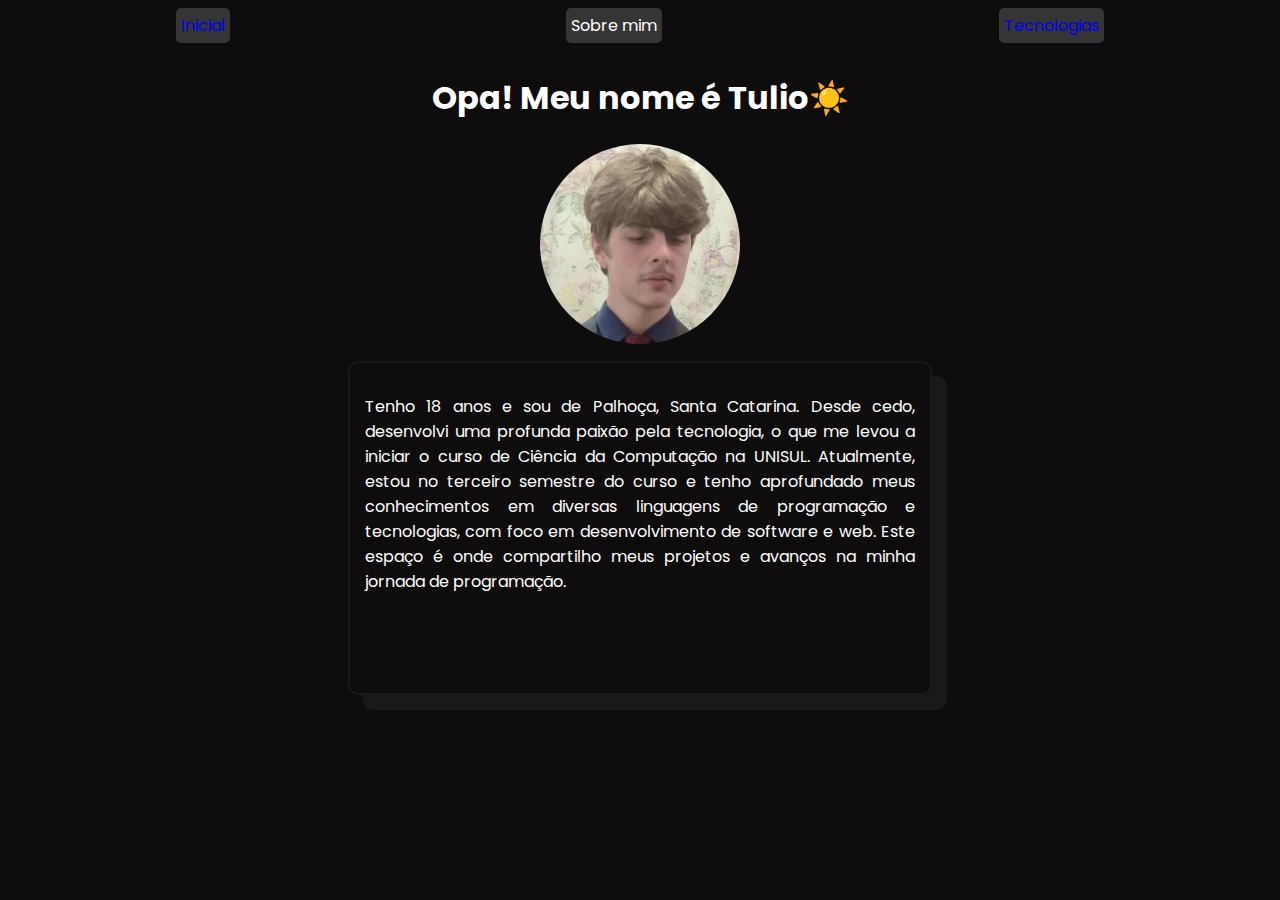
==== index.html @ c088fc78 "DevTree-Tulio" ====
<!DOCTYPE html>
<html lang="pt-br">
<head>
    <meta charset="UTF-8">
    <meta name="viewport" content="width=device-width, initial-scale=1.0">
    <title>Estudos</title>
    <link rel="stylesheet" href="style.css">
</head>
<body>
    
    <div class="cabecalho">
            <div class="item"><a href="index.html">Inicial</a></div>
            <div class="item"><a href="">Sobre mim</a></div>
            <div class="item"><a href="tecnologias.html">Tecnologias</a></div>
    </div>
    

    <div class="apresentacao">
        <div class="titulo">
            <h1>Opa! Meu nome é Tulio☀️</h1>
            <div class="avatar"><img src="assets/photo.jpg" alt="avatar" width="200" height="200"></div>
        </div>
    </div>
        <div class="texto">
            <p>Tenho 18 anos e sou de Palhoça, Santa Catarina. Desde cedo, desenvolvi uma profunda paixão pela tecnologia, o que me levou a iniciar o curso de Ciência da Computação na UNISUL. Atualmente, estou no terceiro semestre do curso e tenho aprofundado meus conhecimentos em diversas linguagens de programação e tecnologias, com foco em desenvolvimento de software e web. Este espaço é onde compartilho meus projetos e avanços na minha jornada de programação.</p>
        </div>
    </div>
    <!--<div class="btn">
        <label class="switch">
            <input type="checkbox" onclick="toggleMode()">
            <span class="slider round"></span>
        </label>
    </div>-->
    <script src="index.js"></script>
</body>
</html>
---- style.css ----
@import url('https://fonts.googleapis.com/css2?family=Poppins:ital,wght@0,100;0,200;0,300;0,400;0,500;0,600;0,700;0,800;0,900;1,100;1,200;1,300;1,400;1,500;1,600;1,700;1,800;1,900&display=swap');

*{
    text-decoration: none;
    font-family: Poppins;
}

:root{
    --preto-background: rgb(14, 12, 12);
    --branco-texto: white;
    --branco-itens: white;
    --cinza-escuro-itens: rgb(53, 53, 53);
    --branco-item-hover: white;
    --preto-fonte-item-hover: rgb(14, 12, 12);
    --preto-fundo-texto: rgb(14, 12, 12);
    --preto-borda-texto: rgb(26, 25, 25);
    --preto-sombra-texto: rgb(26, 25, 25);
    --preto-fundo-tecnologias: rgb(14, 12, 12);
    --preto-borda-tecnologias: rgb(26, 25, 25);
    --preto-sombra-tecnologias: rgb(26, 25, 25);
}

.light{
        --preto-background: rgb(255, 255, 255);
        --branco-texto: rgb(14, 12, 12);
        --branco-itens: rgb(14, 12, 12);
        --cinza-escuro-itens: rgb(243, 235, 235);
        --branco-item-hover: rgb(14, 12, 12);
        --preto-fonte-item-hover: white;
        --preto-fundo-texto: white;
        --preto-borda-texto: rgb(243, 235, 235);
        --preto-sombra-texto: rgb(243, 235, 235);
        --preto-fundo-tecnologias: white;
        --preto-borda-tecnologias: rgb(243, 235, 235);
        --preto-sombra-tecnologias: rgb(243, 235, 235);
    }


.light{
    color-scheme: light;
}

.btn{
    display: flex;
    margin: auto;
    padding: 100px;

}

.switch{
    position: relative;
    display: inline-block;
    width: 60px;
    height: 34px;
    
  }
  
  .switch input{ 
    opacity: 0;
    width: 0;
    height: 0;
  }
  
  .slider{
    position: absolute;
    cursor: pointer;
    top: 0;
    left: 0;
    right: 0;
    bottom: 0;
    background-color: rgb(173, 151, 151);
    -webkit-transition: .4s;
    transition: .4s;
  }
  
  .slider:before{
    position: absolute;
    content: "";
    height: 26px;
    width: 26px;
    left: 4px;
    bottom: 4px;
    background-color: white;
    -webkit-transition: .4s;
    transition: .4s;
  }
  
  input:checked + .slider{
    background-color: rgb(243, 235, 235);
  }
  
  input:focus + .slider{
    box-shadow: 0 0 1px rgb(243, 235, 235);
  }
  
  input:checked + .slider:before{
    -webkit-transform: translateX(26px);
    -ms-transform: translateX(26px);
    transform: translateX(26px);
  }
  
  .slider.round{
    border-radius: 34px;
  }
  
  .slider.round:before{
    border-radius: 50%;
  }

html{
    color-scheme: light dark;
}

body{
    background-color: var(--preto-background);
    color: var(--branco-texto);
    text-decoration: none;
}

a:visited{
    color:inherit;
}

.cabecalho{
    display: flex;
    justify-content: space-around;
}

.item{
    /*padding: 2px;
    align-items: center;
    margin: 10px;*/
    transition: 0.3s;
    color: var(--branco-itens);
    background-color: var(--cinza-escuro-itens);
    padding: 5px;
    border-radius: 5px;
}

.item:hover{
    background-color: var(--branco-item-hover);
    color: var(--preto-fonte-item-hover);
    transition: 0.3s;
    scale: 1.1;
}

.apresentacao{
    display: flex;
    margin: 10px;
    justify-content: center;
}

.titulo{
    display: flex;
    flex-direction: column;
}

.avatar{
    margin: auto;
}

img{
    border-radius: 100px;
    transition: 0.3s;
}

img:hover{
    scale: 1.1;
    transition: 0.3s;
}

.texto{
    text-align: justify;
    margin: auto;
    padding: 15px;
    background-color: var(--preto-fundo-texto);
    width: 550px;
    height: 300px;
    border-radius: 10px;
    border: 2px solid var(--preto-borda-texto);
    box-shadow: 15px 15px var(--preto-sombra-texto);
    transition: 0.3s;
}

.texto:hover{
    scale: 1.1;
    transition: 0.3s;
}

li{
    font-size: large;
    transition: 0.3s;
}

li:hover{
    scale:1.1;

}

.textotecnologias{
    text-align: justify;
    margin: auto;
    padding: 15px;
    background-color: var(--preto-fundo-tecnologias);
    width: 550px;
    height: 350px;
    border-radius: 10px;
    border: 2px solid var(--preto-borda-tecnologias);
    box-shadow: 15px 15px var(--preto-sombra-tecnologias);

}
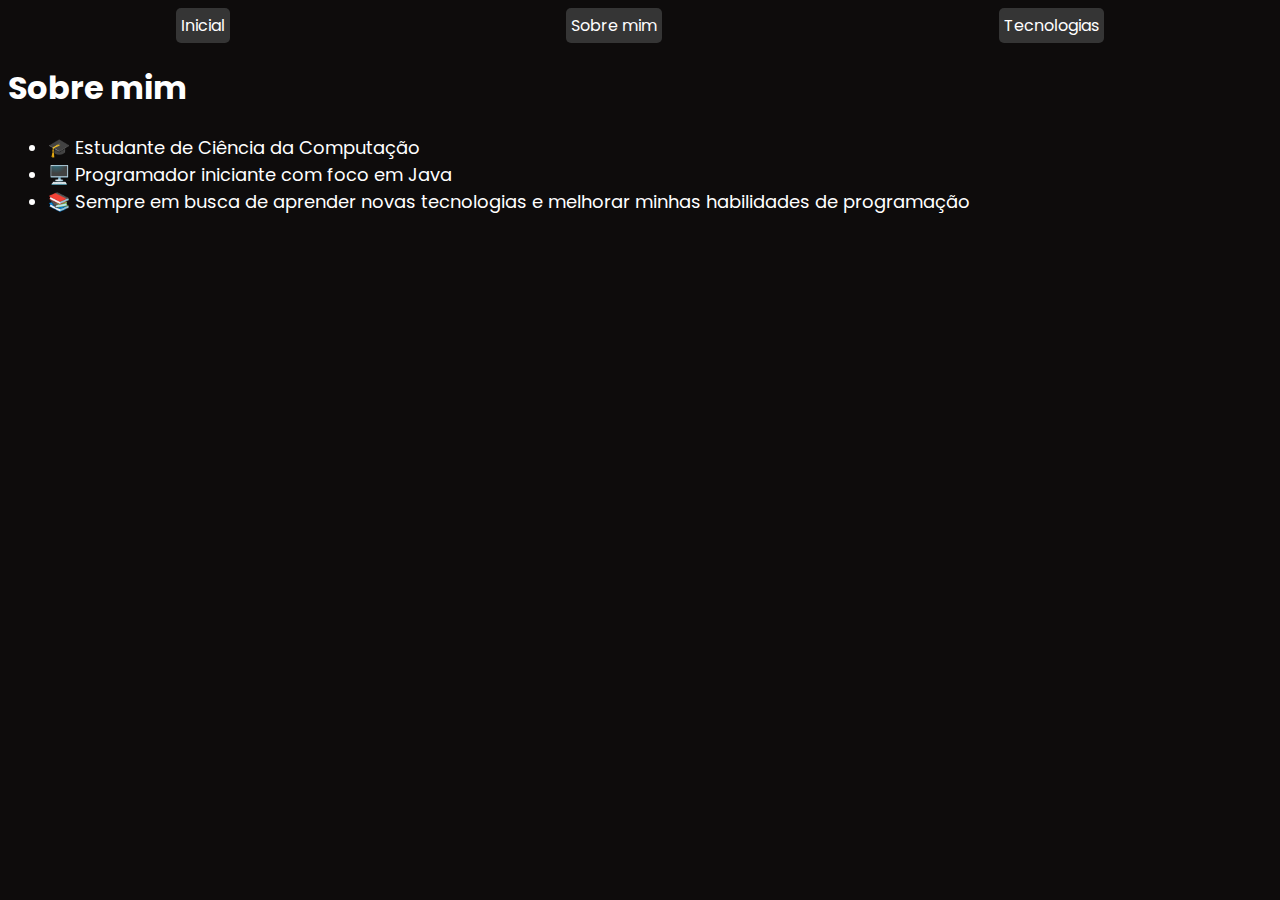
==== commit 4997860d: "feat: responsividade com celulares e tablets." ====
--- a/index.html
+++ b/index.html
@@ -1,36 +1,28 @@
 <!DOCTYPE html>
 <html lang="pt-br">
-<head>
-    <meta charset="UTF-8">
-    <meta name="viewport" content="width=device-width, initial-scale=1.0">
-    <title>Estudos</title>
-    <link rel="stylesheet" href="style.css">
-</head>
-<body>
-    
+  <head>
+    <meta charset="UTF-8" />
+    <meta name="viewport" content="width=device-width, initial-scale=1.0" />
+    <link rel="stylesheet" href="style.css" />
+    <title>Sobre mim</title>
+  </head>
+  <body>
     <div class="cabecalho">
-            <div class="item"><a href="index.html">Inicial</a></div>
-            <div class="item"><a href="">Sobre mim</a></div>
-            <div class="item"><a href="tecnologias.html">Tecnologias</a></div>
+      <div class="item"><a href="index.html">Inicial</a></div>
+      <div class="item"><a href="sobremim.html">Sobre mim</a></div>
+      <div class="item"><a href="tecnologias.html">Tecnologias</a></div>
     </div>
-    
-
-    <div class="apresentacao">
-        <div class="titulo">
-            <h1>Opa! Meu nome é Tulio☀️</h1>
-            <div class="avatar"><img src="assets/photo.jpg" alt="avatar" width="200" height="200"></div>
-        </div>
+    <div class="sobreMim">
+      <h1>Sobre mim</h1>
+      <ul>
+        <li>🎓 Estudante de Ciência da Computação</li>
+        <li>🖥️ Programador iniciante com foco em Java</li>
+        <li>
+          📚 Sempre em busca de aprender novas tecnologias e melhorar minhas
+          habilidades de programação
+        </li>
+      </ul>
     </div>
-        <div class="texto">
-            <p>Tenho 18 anos e sou de Palhoça, Santa Catarina. Desde cedo, desenvolvi uma profunda paixão pela tecnologia, o que me levou a iniciar o curso de Ciência da Computação na UNISUL. Atualmente, estou no terceiro semestre do curso e tenho aprofundado meus conhecimentos em diversas linguagens de programação e tecnologias, com foco em desenvolvimento de software e web. Este espaço é onde compartilho meus projetos e avanços na minha jornada de programação.</p>
-        </div>
-    </div>
-    <!--<div class="btn">
-        <label class="switch">
-            <input type="checkbox" onclick="toggleMode()">
-            <span class="slider round"></span>
-        </label>
-    </div>-->
     <script src="index.js"></script>
-</body>
-</html>+  </body>
+</html>
--- a/style.css
+++ b/style.css
@@ -1,215 +1,237 @@
-@import url('https://fonts.googleapis.com/css2?family=Poppins:ital,wght@0,100;0,200;0,300;0,400;0,500;0,600;0,700;0,800;0,900;1,100;1,200;1,300;1,400;1,500;1,600;1,700;1,800;1,900&display=swap');
-
-*{
-    text-decoration: none;
-    font-family: Poppins;
-}
-
-:root{
-    --preto-background: rgb(14, 12, 12);
-    --branco-texto: white;
-    --branco-itens: white;
-    --cinza-escuro-itens: rgb(53, 53, 53);
-    --branco-item-hover: white;
-    --preto-fonte-item-hover: rgb(14, 12, 12);
-    --preto-fundo-texto: rgb(14, 12, 12);
-    --preto-borda-texto: rgb(26, 25, 25);
-    --preto-sombra-texto: rgb(26, 25, 25);
-    --preto-fundo-tecnologias: rgb(14, 12, 12);
-    --preto-borda-tecnologias: rgb(26, 25, 25);
-    --preto-sombra-tecnologias: rgb(26, 25, 25);
-}
-
-.light{
-        --preto-background: rgb(255, 255, 255);
-        --branco-texto: rgb(14, 12, 12);
-        --branco-itens: rgb(14, 12, 12);
-        --cinza-escuro-itens: rgb(243, 235, 235);
-        --branco-item-hover: rgb(14, 12, 12);
-        --preto-fonte-item-hover: white;
-        --preto-fundo-texto: white;
-        --preto-borda-texto: rgb(243, 235, 235);
-        --preto-sombra-texto: rgb(243, 235, 235);
-        --preto-fundo-tecnologias: white;
-        --preto-borda-tecnologias: rgb(243, 235, 235);
-        --preto-sombra-tecnologias: rgb(243, 235, 235);
-    }
-
-
-.light{
-    color-scheme: light;
-}
-
-.btn{
-    display: flex;
-    margin: auto;
-    padding: 100px;
-
-}
-
-.switch{
-    position: relative;
-    display: inline-block;
-    width: 60px;
-    height: 34px;
-    
-  }
-  
-  .switch input{ 
-    opacity: 0;
-    width: 0;
-    height: 0;
-  }
-  
-  .slider{
-    position: absolute;
-    cursor: pointer;
-    top: 0;
-    left: 0;
-    right: 0;
-    bottom: 0;
-    background-color: rgb(173, 151, 151);
-    -webkit-transition: .4s;
-    transition: .4s;
-  }
-  
-  .slider:before{
-    position: absolute;
-    content: "";
-    height: 26px;
-    width: 26px;
-    left: 4px;
-    bottom: 4px;
-    background-color: white;
-    -webkit-transition: .4s;
-    transition: .4s;
-  }
-  
-  input:checked + .slider{
-    background-color: rgb(243, 235, 235);
-  }
-  
-  input:focus + .slider{
-    box-shadow: 0 0 1px rgb(243, 235, 235);
-  }
-  
-  input:checked + .slider:before{
-    -webkit-transform: translateX(26px);
-    -ms-transform: translateX(26px);
-    transform: translateX(26px);
-  }
-  
-  .slider.round{
-    border-radius: 34px;
-  }
-  
-  .slider.round:before{
-    border-radius: 50%;
-  }
-
-html{
-    color-scheme: light dark;
-}
-
-body{
-    background-color: var(--preto-background);
-    color: var(--branco-texto);
-    text-decoration: none;
-}
-
-a:visited{
-    color:inherit;
-}
-
-.cabecalho{
-    display: flex;
-    justify-content: space-around;
-}
-
-.item{
-    /*padding: 2px;
+@import url("https://fonts.googleapis.com/css2?family=Poppins:ital,wght@0,100;0,200;0,300;0,400;0,500;0,600;0,700;0,800;0,900;1,100;1,200;1,300;1,400;1,500;1,600;1,700;1,800;1,900&display=swap");
+
+* {
+  text-decoration: none;
+  font-family: Poppins;
+}
+
+:root {
+  --preto-background: rgb(14, 12, 12);
+  --branco-texto: white;
+  --branco-itens: white;
+  --cinza-escuro-itens: rgb(53, 53, 53);
+  --branco-item-hover: white;
+  --preto-fonte-item-hover: rgb(14, 12, 12);
+  --preto-fundo-texto: rgb(14, 12, 12);
+  --preto-borda-texto: rgb(26, 25, 25);
+  --preto-sombra-texto: rgb(26, 25, 25);
+  --preto-fundo-tecnologias: rgb(14, 12, 12);
+  --preto-borda-tecnologias: rgb(26, 25, 25);
+  --preto-sombra-tecnologias: rgb(26, 25, 25);
+}
+
+.light {
+  --preto-background: rgb(255, 255, 255);
+  --branco-texto: rgb(14, 12, 12);
+  --branco-itens: rgb(14, 12, 12);
+  --cinza-escuro-itens: rgb(243, 235, 235);
+  --branco-item-hover: rgb(14, 12, 12);
+  --preto-fonte-item-hover: white;
+  --preto-fundo-texto: white;
+  --preto-borda-texto: rgb(243, 235, 235);
+  --preto-sombra-texto: rgb(243, 235, 235);
+  --preto-fundo-tecnologias: white;
+  --preto-borda-tecnologias: rgb(243, 235, 235);
+  --preto-sombra-tecnologias: rgb(243, 235, 235);
+}
+
+.light {
+  color-scheme: light;
+}
+
+.btn {
+  display: flex;
+  margin: auto;
+  padding: 100px;
+}
+
+.switch {
+  position: relative;
+  display: inline-block;
+  width: 60px;
+  height: 34px;
+}
+
+.switch input {
+  opacity: 0;
+  width: 0;
+  height: 0;
+}
+
+.slider {
+  position: absolute;
+  cursor: pointer;
+  top: 0;
+  left: 0;
+  right: 0;
+  bottom: 0;
+  background-color: rgb(173, 151, 151);
+  -webkit-transition: 0.4s;
+  transition: 0.4s;
+}
+
+.slider:before {
+  position: absolute;
+  content: "";
+  height: 26px;
+  width: 26px;
+  left: 4px;
+  bottom: 4px;
+  background-color: white;
+  -webkit-transition: 0.4s;
+  transition: 0.4s;
+}
+
+input:checked + .slider {
+  background-color: rgb(243, 235, 235);
+}
+
+input:focus + .slider {
+  box-shadow: 0 0 1px rgb(243, 235, 235);
+}
+
+input:checked + .slider:before {
+  -webkit-transform: translateX(26px);
+  -ms-transform: translateX(26px);
+  transform: translateX(26px);
+}
+
+.slider.round {
+  border-radius: 34px;
+}
+
+.slider.round:before {
+  border-radius: 50%;
+}
+
+html {
+  color-scheme: light dark;
+}
+
+body {
+  background-color: var(--preto-background);
+  color: var(--branco-texto);
+  text-decoration: none;
+}
+
+a:link {
+  color: inherit;
+}
+
+a:visited {
+  color: inherit;
+}
+
+.cabecalho {
+  display: flex;
+  justify-content: space-around;
+}
+
+.item {
+  /*padding: 2px;
     align-items: center;
     margin: 10px;*/
-    transition: 0.3s;
-    color: var(--branco-itens);
-    background-color: var(--cinza-escuro-itens);
-    padding: 5px;
-    border-radius: 5px;
-}
-
-.item:hover{
-    background-color: var(--branco-item-hover);
-    color: var(--preto-fonte-item-hover);
-    transition: 0.3s;
-    scale: 1.1;
-}
-
-.apresentacao{
-    display: flex;
-    margin: 10px;
-    justify-content: center;
-}
-
-.titulo{
-    display: flex;
-    flex-direction: column;
-}
-
-.avatar{
-    margin: auto;
-}
-
-img{
-    border-radius: 100px;
-    transition: 0.3s;
-}
-
-img:hover{
-    scale: 1.1;
-    transition: 0.3s;
-}
-
-.texto{
-    text-align: justify;
-    margin: auto;
-    padding: 15px;
-    background-color: var(--preto-fundo-texto);
-    width: 550px;
-    height: 300px;
-    border-radius: 10px;
-    border: 2px solid var(--preto-borda-texto);
-    box-shadow: 15px 15px var(--preto-sombra-texto);
-    transition: 0.3s;
-}
-
-.texto:hover{
-    scale: 1.1;
-    transition: 0.3s;
-}
-
-li{
-    font-size: large;
-    transition: 0.3s;
-}
-
-li:hover{
-    scale:1.1;
-
-}
-
-.textotecnologias{
-    text-align: justify;
-    margin: auto;
-    padding: 15px;
-    background-color: var(--preto-fundo-tecnologias);
-    width: 550px;
-    height: 350px;
-    border-radius: 10px;
-    border: 2px solid var(--preto-borda-tecnologias);
-    box-shadow: 15px 15px var(--preto-sombra-tecnologias);
-
-}
-
-
-
-
+  transition: 0.3s;
+  color: var(--branco-itens);
+  background-color: var(--cinza-escuro-itens);
+  padding: 5px;
+  border-radius: 5px;
+}
+
+.item:hover {
+  background-color: var(--branco-item-hover);
+  color: var(--preto-fonte-item-hover);
+  transition: 0.3s;
+  scale: 1.1;
+}
+
+.apresentacao {
+  display: flex;
+  margin: 10px;
+  justify-content: center;
+}
+
+.titulo {
+  display: flex;
+  flex-direction: column;
+}
+
+.avatar {
+  margin: auto;
+}
+
+img {
+  border-radius: 100px;
+  transition: 0.3s;
+}
+
+img:hover {
+  scale: 1.1;
+  transition: 0.3s;
+}
+
+.texto {
+  text-align: justify;
+  margin: auto;
+  padding: 15px;
+  background-color: var(--preto-fundo-texto);
+  width: 550px;
+  height: 300px;
+  border-radius: 10px;
+  border: 2px solid var(--preto-borda-texto);
+  box-shadow: 15px 15px var(--preto-sombra-texto);
+  transition: 0.3s;
+}
+
+.texto:hover {
+  scale: 1.1;
+  transition: 0.3s;
+}
+
+li {
+  font-size: large;
+  transition: 0.3s;
+}
+
+li:hover {
+  scale: 1.1;
+}
+
+.textotecnologias {
+  text-align: justify;
+  margin: auto;
+  padding: 15px;
+  background-color: var(--preto-fundo-tecnologias);
+  width: 550px;
+  height: 350px;
+  border-radius: 10px;
+  border: 2px solid var(--preto-borda-tecnologias);
+  box-shadow: 15px 15px var(--preto-sombra-tecnologias);
+}
+
+
+@media(min-width: 360px) and (max-width: 450px){
+    .texto{
+        width: 270px;
+        height: 275px;
+        font-size: 13px;
+    }
+
+    .textotecnologias{
+        width: 250px;
+        height: 450px;
+    }
+}
+
+@media(min-width: 451px) and (max-width: 768px){
+    .texto{
+        width: 340px;
+        height: 290px;
+        font-size: 15px;
+    }
+
+    .textotecnologias{
+        width: 370px;
+        height: 450px;
+    }
+}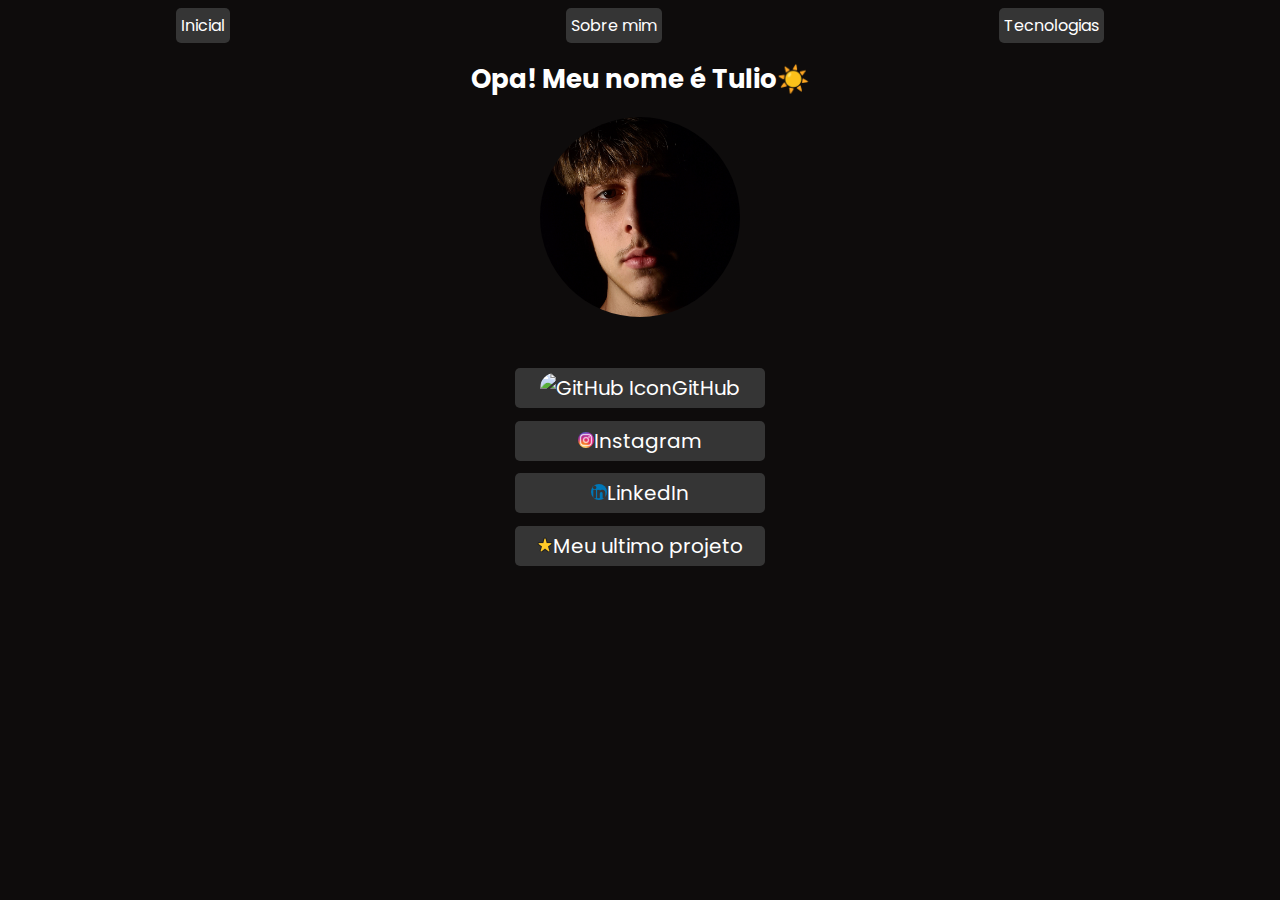
==== commit 0810a54f: "feat: alteração no layout, melhor funcionamento do media query e nova aba inicial." ====
--- a/index.html
+++ b/index.html
@@ -4,7 +4,7 @@
     <meta charset="UTF-8" />
     <meta name="viewport" content="width=device-width, initial-scale=1.0" />
     <link rel="stylesheet" href="style.css" />
-    <title>Sobre mim</title>
+    <title>DevTree-Tulio</title>
   </head>
   <body>
     <div class="cabecalho">
@@ -13,15 +13,15 @@
       <div class="item"><a href="tecnologias.html">Tecnologias</a></div>
     </div>
     <div class="sobreMim">
-      <h1>Sobre mim</h1>
-      <ul>
-        <li>🎓 Estudante de Ciência da Computação</li>
-        <li>🖥️ Programador iniciante com foco em Java</li>
-        <li>
-          📚 Sempre em busca de aprender novas tecnologias e melhorar minhas
-          habilidades de programação
-        </li>
-      </ul>
+      <div class="nome"><h1>Opa! Meu nome é Tulio☀️</h1></div>
+      <div class="avatar"><img src="assets/photo2.jpg" alt="avatar" width="200" height="200"></div>
+      
+        <div class="socialMedia">
+            <div class="item"><img src="assets/github.png" alt="GitHub Icon" width="16" height="16"><a href="https://github.com/tulioanesio" target="_blank">GitHub</a></div>
+            <div class="item"><img src="assets/Instagram.png" alt="Instagram Icon" width="16" height="16"><a href="https://www.instagram.com/tulio.anesio/" target="_blank">Instagram</a></div>
+            <div class="item"><img src="assets/linkedin.png" alt="LinkedIn Icon" width="16" height="16"><a href="https://www.linkedin.com/in/tulioanesio/" target="_blank">LinkedIn</a></div>
+            <div class="item"><img src="assets/star.png" alt="Star Icon" width="16" height="16"><a href="https://github.com/tulioanesio/DevTree-Tulio" target="_blank">Meu ultimo projeto</a></div>
+        </div>
     </div>
     <script src="index.js"></script>
   </body>
--- a/style.css
+++ b/style.css
@@ -114,6 +114,24 @@
   text-decoration: none;
 }
 
+.nome {
+  display: flex;
+  justify-content: center;
+}
+
+.socialMedia {
+  font-size: 20px;
+  display: flex;
+  flex-direction: column;
+  justify-content: space-around;
+  margin: auto;
+  padding: 50px;
+  gap: 10px;
+  width: 300px;
+  height: 200px;
+  text-align: center;
+}
+
 a:link {
   color: inherit;
 }
@@ -157,7 +175,8 @@
 }
 
 .avatar {
-  margin: auto;
+  display: flex;
+  justify-content: center;
 }
 
 img {
@@ -175,12 +194,13 @@
   margin: auto;
   padding: 15px;
   background-color: var(--preto-fundo-texto);
-  width: 550px;
-  height: 300px;
+  width: 700px;
+  height: 400px;
   border-radius: 10px;
   border: 2px solid var(--preto-borda-texto);
   box-shadow: 15px 15px var(--preto-sombra-texto);
   transition: 0.3s;
+  font-size: 22px;
 }
 
 .texto:hover {
@@ -189,7 +209,7 @@
 }
 
 li {
-  font-size: large;
+  font-size: 22px;
   transition: 0.3s;
 }
 
@@ -199,39 +219,56 @@
 
 .textotecnologias {
   text-align: justify;
+  font-size: 22px;
   margin: auto;
   padding: 15px;
   background-color: var(--preto-fundo-tecnologias);
   width: 550px;
-  height: 350px;
+  height: 460px;
   border-radius: 10px;
   border: 2px solid var(--preto-borda-tecnologias);
   box-shadow: 15px 15px var(--preto-sombra-tecnologias);
 }
 
-
-@media(min-width: 360px) and (max-width: 450px){
-    .texto{
-        width: 270px;
-        height: 275px;
-        font-size: 13px;
-    }
-
-    .textotecnologias{
-        width: 250px;
-        height: 450px;
-    }
-}
-
-@media(min-width: 451px) and (max-width: 768px){
-    .texto{
-        width: 340px;
-        height: 290px;
-        font-size: 15px;
-    }
-
-    .textotecnologias{
-        width: 370px;
-        height: 450px;
-    }
-}+@media (min-width: 360px) and (max-width: 450px) {
+  .texto {
+    width: 340px;
+    height: 370px;
+    font-size: 15px;
+  }
+
+  .textotecnologias {
+    width: 350px;
+    height: 480px;
+  }
+}
+
+li {
+  font-size: 20px;
+}
+
+.nome{
+    font-size: 13px;
+}
+
+.socialMedia{
+    width: 250px;
+}
+
+@media (min-width: 451px) and (max-width: 768px) {
+  .texto {
+    width: 360px;
+    height: 400px;
+    font-size: 17px;
+  }
+
+  .textotecnologias {
+    width: 370px;
+    height: 450px;
+    font-size: 20px;
+  }
+
+  li {
+    font-size: 20px;
+  }
+}
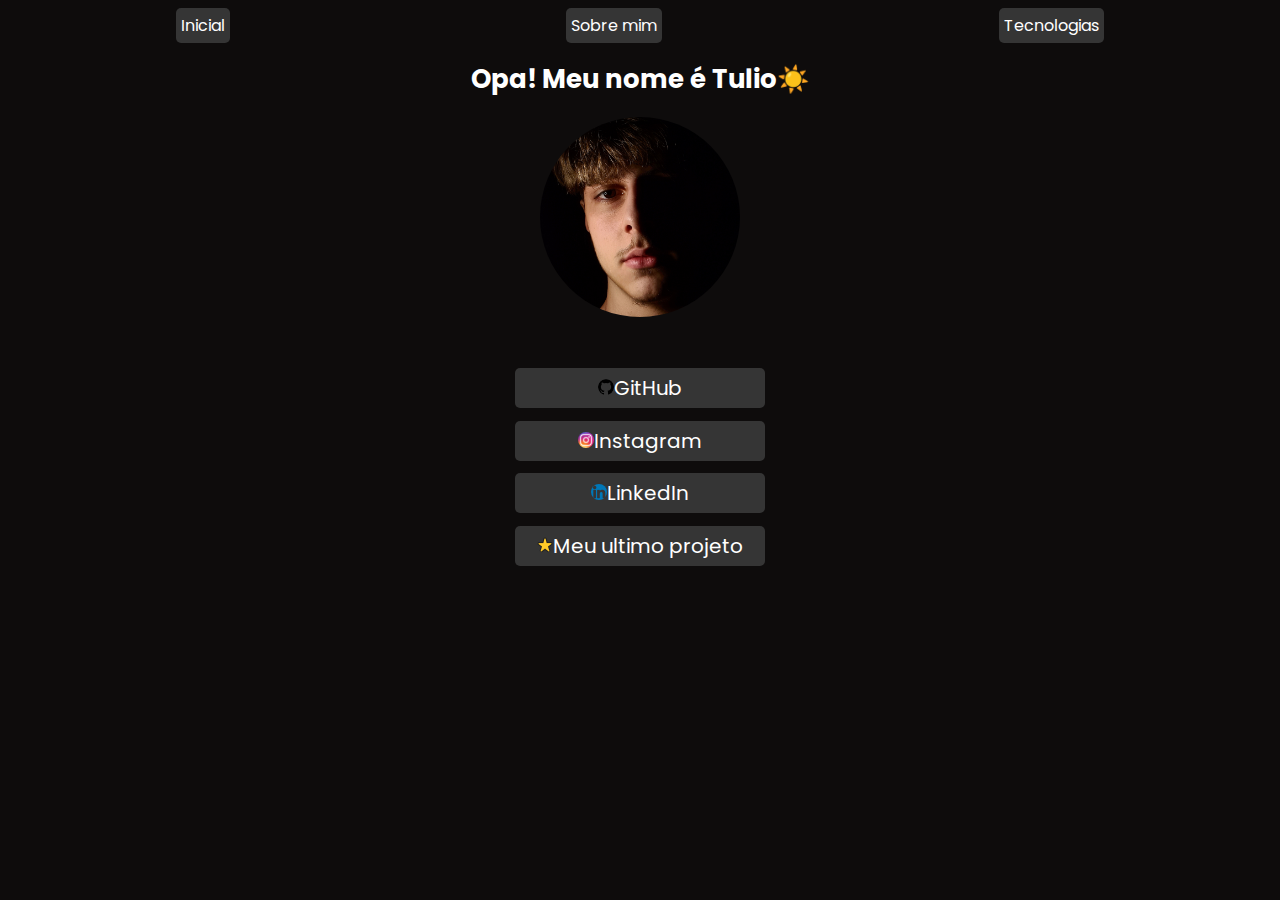
==== commit 6da8fca5: "fix: Icon GitHub" ====
--- a/index.html
+++ b/index.html
@@ -17,7 +17,7 @@
       <div class="avatar"><img src="assets/photo2.jpg" alt="avatar" width="200" height="200"></div>
       
         <div class="socialMedia">
-            <div class="item"><img src="assets/github.png" alt="GitHub Icon" width="16" height="16"><a href="https://github.com/tulioanesio" target="_blank">GitHub</a></div>
+            <div class="item"><img src="assets/GitHub.png" alt="GitHub Icon" width="16" height="16"><a href="https://github.com/tulioanesio" target="_blank">GitHub</a></div>
             <div class="item"><img src="assets/Instagram.png" alt="Instagram Icon" width="16" height="16"><a href="https://www.instagram.com/tulio.anesio/" target="_blank">Instagram</a></div>
             <div class="item"><img src="assets/linkedin.png" alt="LinkedIn Icon" width="16" height="16"><a href="https://www.linkedin.com/in/tulioanesio/" target="_blank">LinkedIn</a></div>
             <div class="item"><img src="assets/star.png" alt="Star Icon" width="16" height="16"><a href="https://github.com/tulioanesio/DevTree-Tulio" target="_blank">Meu ultimo projeto</a></div>
--- a/style.css
+++ b/style.css
@@ -232,27 +232,37 @@
 
 @media (min-width: 360px) and (max-width: 450px) {
   .texto {
-    width: 340px;
-    height: 370px;
+    width: 260px;
+    height: 360px;
+    font-size: 13.5px;
+  }
+
+  .textotecnologias {
+    width: 260px;
+    height: 480px;
     font-size: 15px;
   }
 
-  .textotecnologias {
-    width: 350px;
-    height: 480px;
-  }
+  .titulo{
+    font-size: 14px;
+  }
+
+  li {
+    font-size: 1px;
+  }
+
 }
 
 li {
   font-size: 20px;
 }
 
-.nome{
-    font-size: 13px;
-}
-
-.socialMedia{
-    width: 250px;
+.nome {
+  font-size: 13px;
+}
+
+.socialMedia {
+  width: 250px;
 }
 
 @media (min-width: 451px) and (max-width: 768px) {
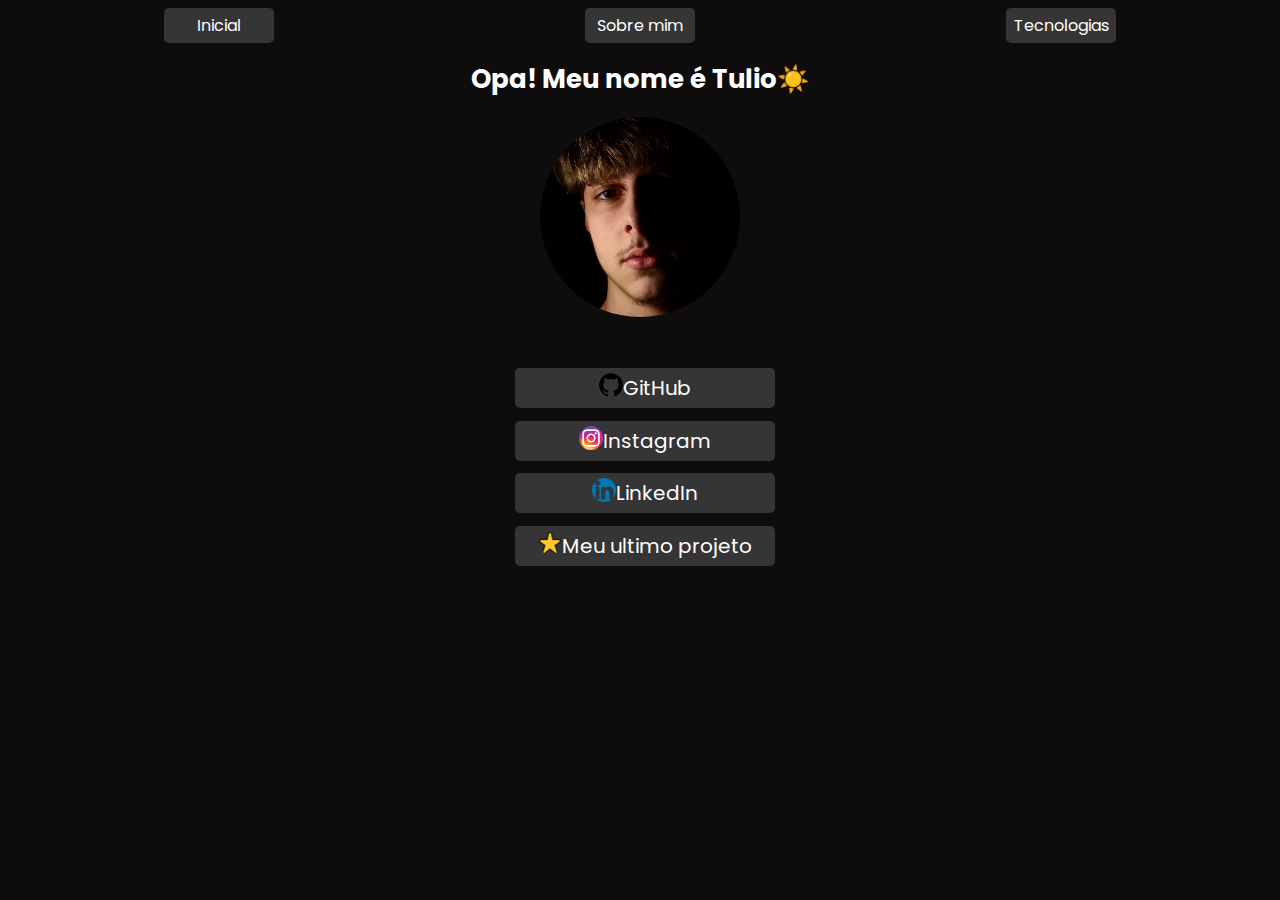
==== commit b579479e: "fix: área clicavel dos botões agora é do tamanho correto." ====
--- a/index.html
+++ b/index.html
@@ -7,20 +7,20 @@
     <title>DevTree-Tulio</title>
   </head>
   <body>
-    <div class="cabecalho">
-      <div class="item"><a href="index.html">Inicial</a></div>
-      <div class="item"><a href="sobremim.html">Sobre mim</a></div>
-      <div class="item"><a href="tecnologias.html">Tecnologias</a></div>
-    </div>
+    <nav class="cabecalho">
+      <div><a class="btn-link" style="width: 100px;" href="index.html">Inicial</a></div>
+      <div><a class="btn-link" style="width: 100px;" href="sobremim.html">Sobre mim</a></div>
+      <div><a class="btn-link" style="width: 100px;" href="tecnologias.html">Tecnologias</a></div>
+    </nav>
     <div class="sobreMim">
       <div class="nome"><h1>Opa! Meu nome é Tulio☀️</h1></div>
       <div class="avatar"><img src="assets/photo2.jpg" alt="avatar" width="200" height="200"></div>
       
         <div class="socialMedia">
-            <div class="item"><img src="assets/GitHub.png" alt="GitHub Icon" width="16" height="16"><a href="https://github.com/tulioanesio" target="_blank">GitHub</a></div>
-            <div class="item"><img src="assets/Instagram.png" alt="Instagram Icon" width="16" height="16"><a href="https://www.instagram.com/tulio.anesio/" target="_blank">Instagram</a></div>
-            <div class="item"><img src="assets/linkedin.png" alt="LinkedIn Icon" width="16" height="16"><a href="https://www.linkedin.com/in/tulioanesio/" target="_blank">LinkedIn</a></div>
-            <div class="item"><img src="assets/star.png" alt="Star Icon" width="16" height="16"><a href="https://github.com/tulioanesio/DevTree-Tulio" target="_blank">Meu ultimo projeto</a></div>
+            <div><a class="btn-link" href="https://github.com/tulioanesio" target="_blank"><img src="assets/GitHub.png" alt="GitHub Icon" width="24" height="24">GitHub</a></div>
+            <div><a class="btn-link" href="https://www.instagram.com/tulio.anesio/" target="_blank"><img src="assets/Instagram.png" alt="Instagram Icon" width="24" height="24">Instagram</a></div>
+            <div><a class="btn-link" href="https://www.linkedin.com/in/tulioanesio/" target="_blank"><img src="assets/linkedin.png" alt="LinkedIn Icon" width="24" height="24">LinkedIn</a></div>
+            <div><a class="btn-link" href="https://github.com/tulioanesio/IslandGame" target="_blank"><img src="assets/star.png" alt="Star Icon" width="24" height="24">Meu ultimo projeto</a></div>
         </div>
     </div>
     <script src="index.js"></script>
--- a/style.css
+++ b/style.css
@@ -35,74 +35,6 @@
   --preto-sombra-tecnologias: rgb(243, 235, 235);
 }
 
-.light {
-  color-scheme: light;
-}
-
-.btn {
-  display: flex;
-  margin: auto;
-  padding: 100px;
-}
-
-.switch {
-  position: relative;
-  display: inline-block;
-  width: 60px;
-  height: 34px;
-}
-
-.switch input {
-  opacity: 0;
-  width: 0;
-  height: 0;
-}
-
-.slider {
-  position: absolute;
-  cursor: pointer;
-  top: 0;
-  left: 0;
-  right: 0;
-  bottom: 0;
-  background-color: rgb(173, 151, 151);
-  -webkit-transition: 0.4s;
-  transition: 0.4s;
-}
-
-.slider:before {
-  position: absolute;
-  content: "";
-  height: 26px;
-  width: 26px;
-  left: 4px;
-  bottom: 4px;
-  background-color: white;
-  -webkit-transition: 0.4s;
-  transition: 0.4s;
-}
-
-input:checked + .slider {
-  background-color: rgb(243, 235, 235);
-}
-
-input:focus + .slider {
-  box-shadow: 0 0 1px rgb(243, 235, 235);
-}
-
-input:checked + .slider:before {
-  -webkit-transform: translateX(26px);
-  -ms-transform: translateX(26px);
-  transform: translateX(26px);
-}
-
-.slider.round {
-  border-radius: 34px;
-}
-
-.slider.round:before {
-  border-radius: 50%;
-}
 
 html {
   color-scheme: light dark;
@@ -145,18 +77,18 @@
   justify-content: space-around;
 }
 
-.item {
-  /*padding: 2px;
-    align-items: center;
-    margin: 10px;*/
+.btn-link {
+  justify-content: center;
+  display: flex;
   transition: 0.3s;
   color: var(--branco-itens);
   background-color: var(--cinza-escuro-itens);
   padding: 5px;
   border-radius: 5px;
-}
-
-.item:hover {
+  width: 250px;
+}
+
+.btn-link:hover {
   background-color: var(--branco-item-hover);
   color: var(--preto-fonte-item-hover);
   transition: 0.3s;
@@ -243,14 +175,13 @@
     font-size: 15px;
   }
 
-  .titulo{
+  .titulo {
     font-size: 14px;
   }
 
   li {
     font-size: 1px;
   }
-
 }
 
 li {
